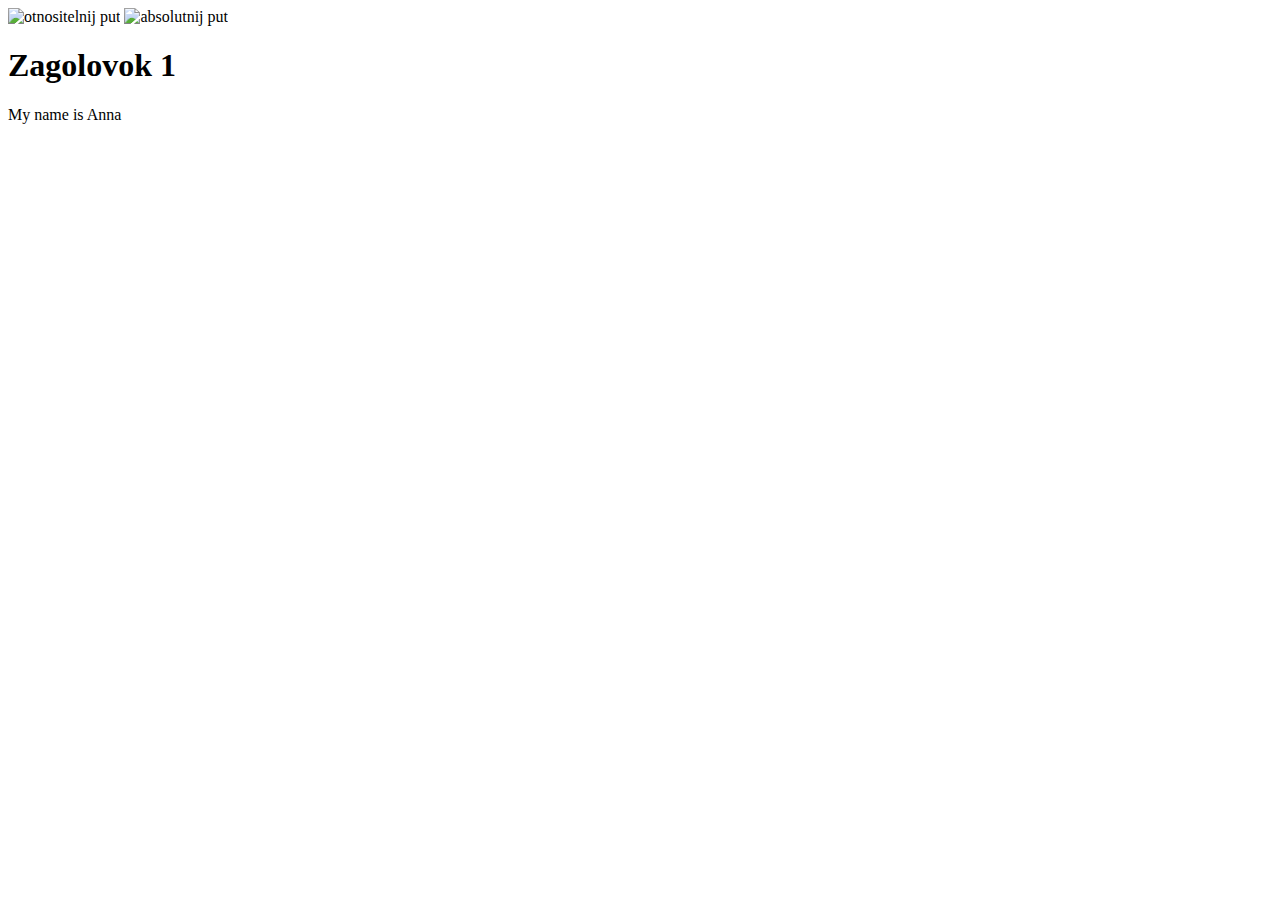
==== Project/index.html @ c2bb3365 "Add files via upload" ====
<!DOCTYPE html>
<html lang="ru">
<head>
    <meta charset="UTF-8">
    <meta name="viewport" content="width=device-width, initial-scale=1.0">
    <title>My-project</title>
</head>
<body>

<img src="../../img/la.jpg" alt="otnositelnij put">

<img src="/img/newyork.jpg" alt="absolutnij put">
 


 <h1> Zagolovok 1</h1>
 <p>
     My name is Anna
 </p>
 


</body>
</html>
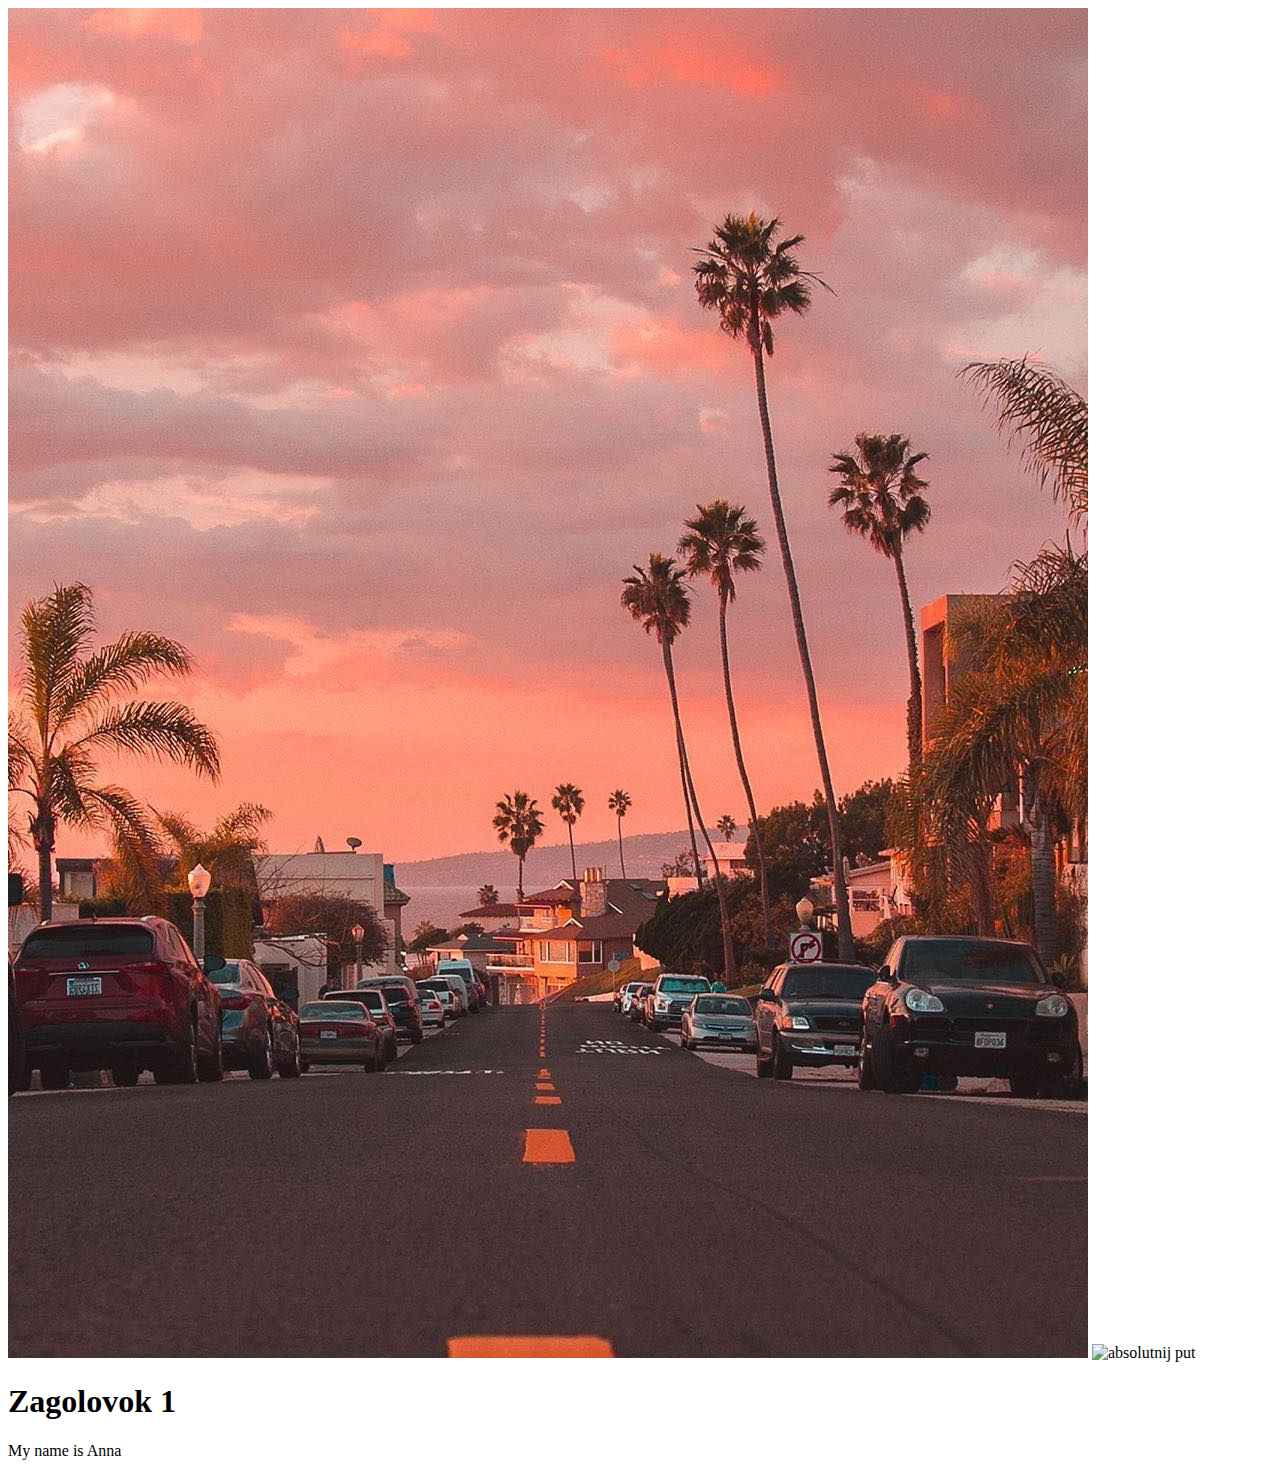
==== commit 5fe0642a: "Add files via upload" ====
--- a/Project/index.html
+++ b/Project/index.html
@@ -9,7 +9,7 @@
 
 <img src="../../img/la.jpg" alt="otnositelnij put">
 
-<img src="/img/newyork.jpg" alt="absolutnij put">
+<img src="/my-project/Project//img/newyork.jpg" alt="absolutnij put">
  
 
 
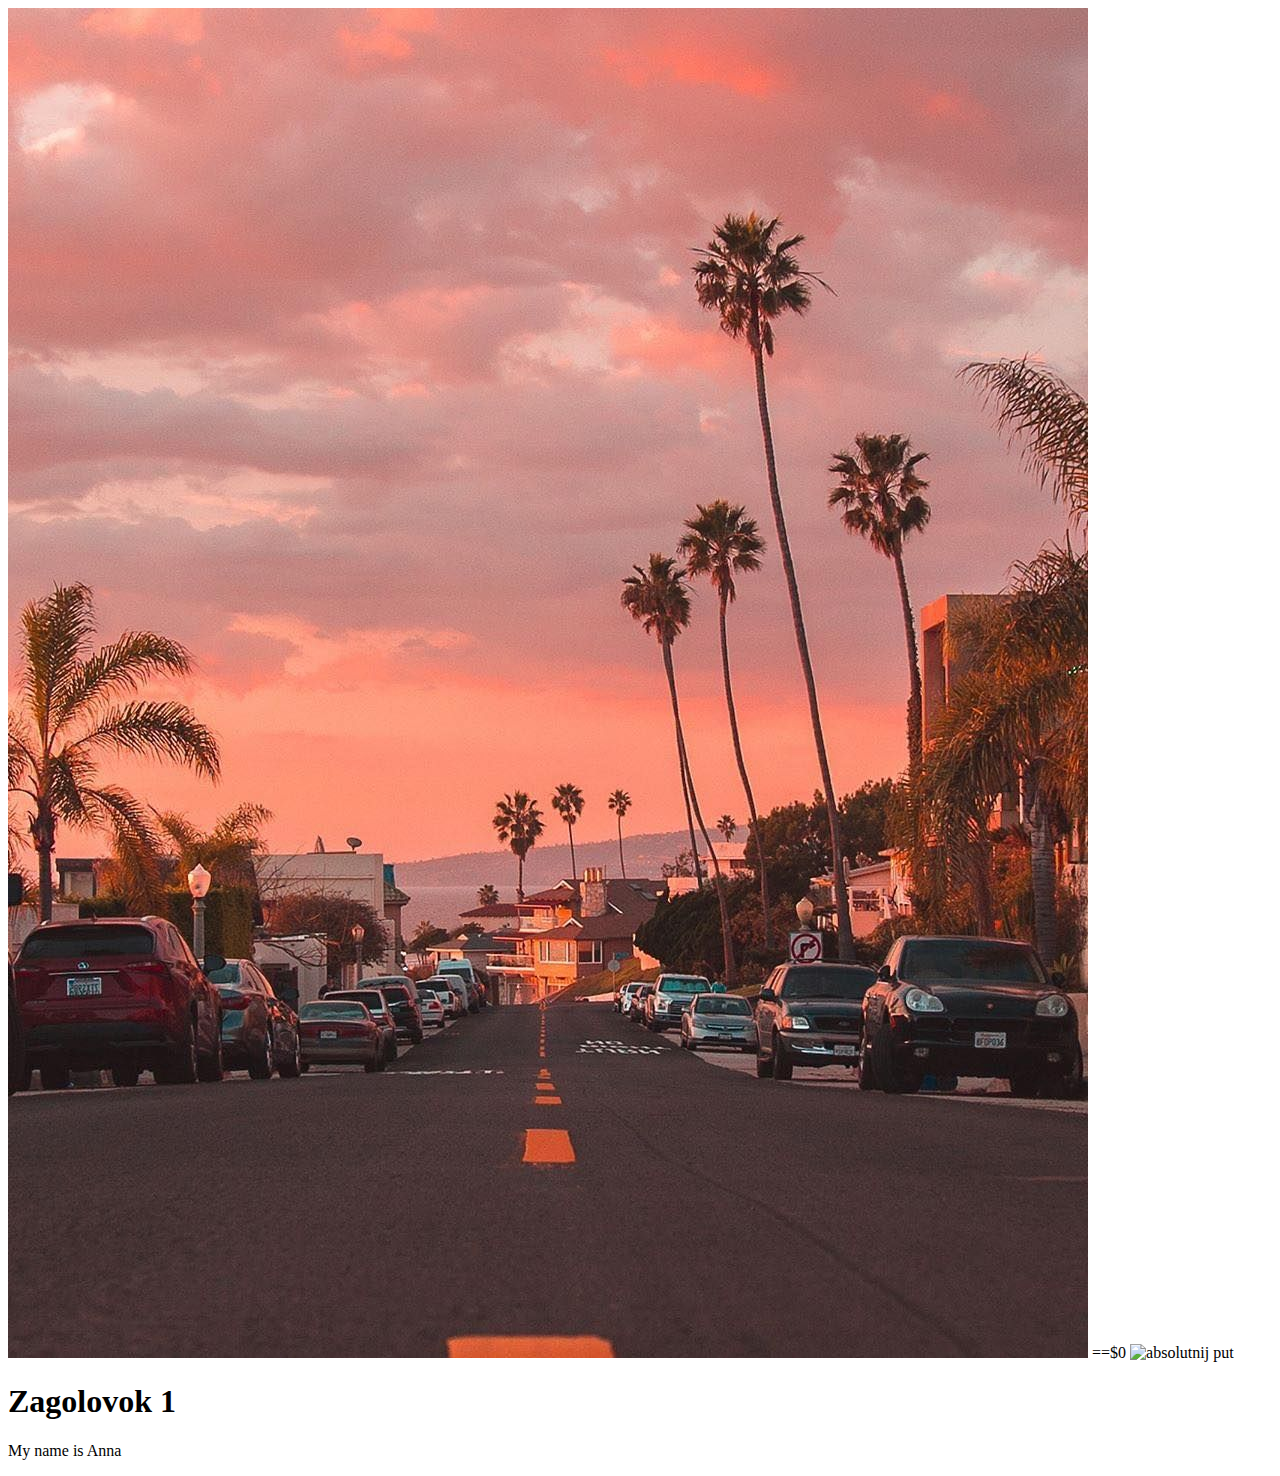
==== commit ba7f3d9a: "updated" ====
--- a/Project/index.html
+++ b/Project/index.html
@@ -7,7 +7,7 @@
 </head>
 <body>
 
-<img src="../../img/la.jpg" alt="otnositelnij put">
+<img src="./img/la.jpg" alt="otnositelnij put"> ==$0
 
 <img src="/my-project/Project//img/newyork.jpg" alt="absolutnij put">
  
